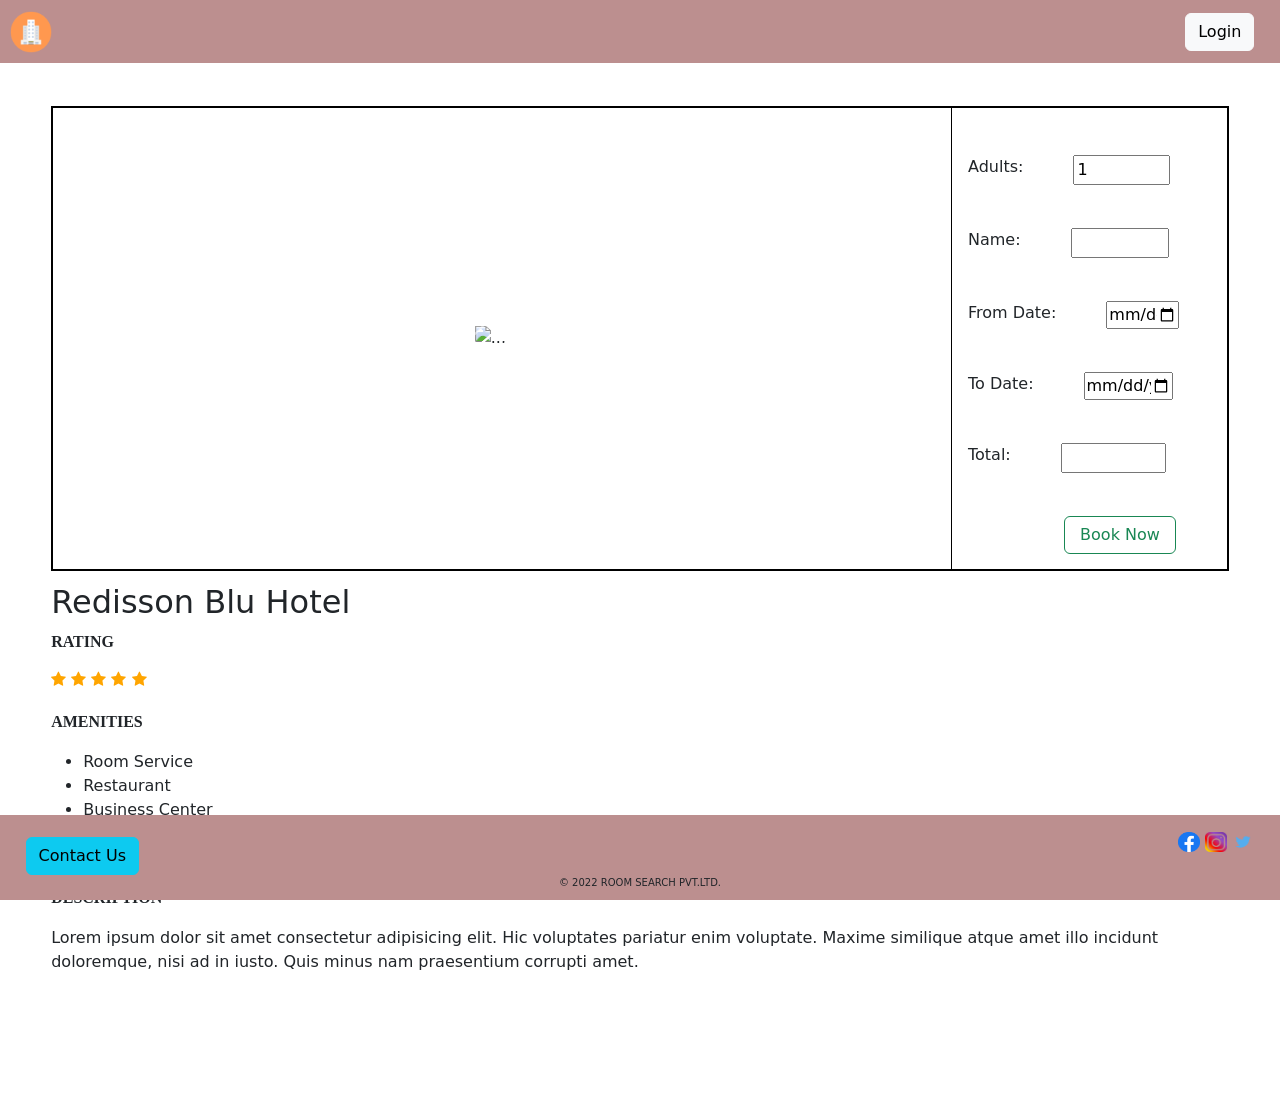
==== detail.html @ f50f1df7 "Add files via upload" ====
<!DOCTYPE html>
<html lang="en">
  <head>
    <meta charset="UTF-8" />
    <meta http-equiv="X-UA-Compatible" content="IE=edge" />
    <meta name="viewport" content="width=device-width, initial-scale=1.0" />
    <title>Details</title>
    <link rel="stylesheet" href="styles/detail.css" />
    <link rel="stylesheet" href="styles/common.css" />
    <link
      href="https://fonts.googleapis.com/css2?family=Ubuntu&display=swap"
      rel="stylesheet"
    />
    <!-- CSS only -->
    <link
      href="https://cdn.jsdelivr.net/npm/bootstrap@5.2.0-beta1/dist/css/bootstrap.min.css"
      rel="stylesheet"
      integrity="sha384-0evHe/X+R7YkIZDRvuzKMRqM+OrBnVFBL6DOitfPri4tjfHxaWutUpFmBp4vmVor"
      crossorigin="anonymous"
    />
    <!-- JavaScript Bundle with Popper -->
    <script
      src="https://cdn.jsdelivr.net/npm/bootstrap@5.2.0-beta1/dist/js/bootstrap.bundle.min.js"
      integrity="sha384-pprn3073KE6tl6bjs2QrFaJGz5/SUsLqktiwsUTF55Jfv3qYSDhgCecCxMW52nD2"
      crossorigin="anonymous"
    ></script>
    <link
      rel="stylesheet"
      href="https://cdnjs.cloudflare.com/ajax/libs/font-awesome/4.7.0/css/font-awesome.min.css"
    />
    <script src="scripts/common.js"></script>
  </head>

  <body>
    <div class="main-container">
      <my-header class="header" id="header"></my-header>

      <section class="content">
        <div class="redisson-text">
          <div class="details_form-container">
            <div class="content-redisson-img">
              <div
                id="carouselExampleControls"
                class="carousel slide"
                data-bs-ride="carousel"
              >
                <div class="carousel-inner">
                  <div class="carousel-item active">
                    <img
                      class="main-img"
                      src="https://media-cdn.tripadvisor.com/media/photo-w/17/b3/09/b4/by-the-poolside.jpg"
                      class="d-block w-100"
                      alt="..."
                    />
                  </div>
                  <div class="carousel-item">
                    <img
                      class="main-img"
                      src="https://media-cdn.tripadvisor.com/media/photo-o/01/fa/51/70/r-the-spa.jpg"
                      class="d-block w-100"
                      alt="..."
                    />
                  </div>
                  <div class="carousel-item">
                    <img
                      class="main-img"
                      src="https://media-cdn.tripadvisor.com/media/photo-w/0e/b2/64/3f/radisson-blu-plaza-delhi.jpg"
                      class="d-block w-100"
                      alt="..."
                    />
                  </div>
                </div>
                <button
                  class="carousel-control-prev"
                  type="button"
                  data-bs-target="#carouselExampleControls"
                  data-bs-slide="prev"
                >
                  <span
                    class="carousel-control-prev-icon"
                    aria-hidden="true"
                  ></span>
                  <span class="visually-hidden">Previous</span>
                </button>
                <button
                  class="carousel-control-next"
                  type="button"
                  data-bs-target="#carouselExampleControls"
                  data-bs-slide="next"
                >
                  <span
                    class="carousel-control-next-icon"
                    aria-hidden="true"
                  ></span>
                  <span class="visually-hidden">Next</span>
                </button>
              </div>
            </div>
            <div class="form-container">
              <form action="payment.html" class="details-form">
                <label for="adults">Adults:</label>
                <span>
                  <input
                    type="number"
                    name="adults"
                    id="adults"
                    value="1"
                    min="1"
                    required
                    autocomplete="off"
                  />
                </span>
                <br />
                <label for="name">Name:</label>
                <span>
                  <input
                    type="text"
                    name="name"
                    id="name"
                    required
                    autocomplete="off"
                /></span>
                <br />
                <label for="date">From Date:</label>
                <span>
                  <input
                    type="date"
                    name="date"
                    id="date"
                    required
                    autocomplete="off"
                  />
                </span>
                <br />
                <label for="date">To Date:</label>
                <span>
                  <input
                    type="date"
                    name="date"
                    id="date"
                    required
                    autocomplete="off"
                  />
                </span>
                <br />
                <label for="price">Total:</label>
                <span>
                  <input type="text" name="total" id="price" maxlength="0"
                /></span>
                <br />
                <input
                  class="btn-book-now btn btn-outline-success"
                  type="submit"
                  value="Book Now"
                />
              </form>
            </div>
          </div>

          <div class="hotel_description">
            <h2>Redisson Blu Hotel</h2>
            <p class="p-tag">RATING</p>
            <p>
              <span class="fa fa-star checked"></span>
              <span class="fa fa-star checked"></span>
              <span class="fa fa-star checked"></span>
              <span class="fa fa-star checked"></span>
              <span class="fa fa-star checked"></span>
            </p>
            <p class="p-tag">AMENITIES</p>
            <ul>
              <li>Room Service</li>
              <li>Restaurant</li>
              <li>Business Center</li>
              <li>Fitness Center</li>
              <li>Pool</li>
            </ul>
            <p class="p-tag">DESCRIPTION</p>
            <p>
              Lorem ipsum dolor sit amet consectetur adipisicing elit. Hic
              voluptates pariatur enim voluptate. Maxime similique atque amet
              illo incidunt doloremque, nisi ad in iusto. Quis minus nam
              praesentium corrupti amet.
            </p>
          </div>
        </div>
      </section>
      <my-footer></my-footer>
    </div>
  </body>
</html>
---- styles/detail.css ----
.main-img {
  height: 350px;
  width: 500px;
}

.content {
  padding-top: 5rem;
}

.content-redisson-img {
  margin: 0 4% 0 4%;
}

.content-redisson-img {
  /* margin-top: 2%; */
  margin-left: 2%;
  /* margin-right: 4%; */
  height: 100%;
  width: 70%;
  display: flex;
  justify-content: center;
  align-items: center;
}

.details_form-container {
  margin: 2% 4% 1%;
  display: flex;
  border: 2px solid black;
  justify-content: center;
  align-items: center;
  height: 465px;
}

.hotel_description {
  margin: 1% 4% 2%;
}

.content-redisson-img {
  text-align: center;
  width: 75%;
}

.form-container {
  height: 100%;
  width: 25%;
  border-left: 1px solid black;
}

.details-form {
  /* margin: 1rem auto;
  display: flex;
  height: 100%;
  width: 50%;
  text-align: center;
  flex-wrap: wrap;
  align-content: space-around;
  justify-content: space-between;
  */
  margin: 1rem 1rem;
  /* display: flex; */
  height: 100%;
  text-align: center;
  flex-wrap: wrap;
  align-content: space-around;
}

span {
  display: block;
  overflow: hidden;
  padding: 0px 0px 19px 50px;
}

input {
  float: left;
  width: 70%;
}

label {
  float: left;
}

.btn-book-now {
  margin-left: 6rem;
  width: 7rem;
  padding: 0.6rem;
}

.p-tag {
  font-weight: bold;
  font-family: cursive;
}

.fa {
  padding: 0;
}

@media screen and (min-device-width: 576px) and (max-device-width: 768px) {
  article {
    margin-top: 14%;
    margin-bottom: 6%;
  }

  article .img-part {
    /* margin-top: 2%; */
    /* margin-left: 2%; */
    /* margin-right: 4%; */
    border-left: 1px solid black;
    border-top: 1px solid black;
    border-bottom: 1px solid black;
    height: 100%;
    width: 90%;
    display: flex;
    justify-content: center;
    align-items: center;
  }

  article img {
    height: 200px;
    width: 30%;
    z-index: -1;
  }

  article .desc-part {
    margin-right: 2%;
    /* margin-left: 4%; */
    border: 1px solid black;
    height: 100%;
    width: 40%;
    display: flex;
    align-items: center;
    justify-content: center;
  }
}

@media screen and (max-device-width: 576px) {
  article {
    height: 1250px;
  }

  article .img-part {
    margin-top: 30px;
  }

  article img {
    height: 200px;
    width: 100%;
    z-index: -1;
  }

  .container {
    display: flex;
    flex-direction: column;
    height: 100%;
  }

  article .desc-part {
    margin-top: 50px;
    width: 400px;
  }

  article .description {
    margin-top: 300px;
  }
}
---- styles/common.css ----
body {
  margin: 0;
  background-color: #e0e0e0;
  font-family: 'Ubuntu', sans-serif;
}

.header-logo {
  margin-top: 0;
}

a {
  text-decoration: none;
  color: black;
  font-weight: bold;
  margin-top: 30px;
}

.header {
  height: 63px;

  top: 0;
  display: flex;
  justify-content: space-between;
  align-items: center;
  position: fixed;
  width: 100%;
  overflow: hidden;
}

.footer {
  position: fixed;
  left: 0;
  bottom: 0;
  width: 100%;
}

.index-footer {
  display: flex;
  justify-content: space-between;
  align-items: center;
  margin: auto 2%;
  height: 60px;
  align-content: flex-end;
  flex-wrap: wrap;
}

.contact-ftr,
.social-icons {
  align-items: center;
}

.copy_right-ftr {
  padding-bottom: 10px;
  text-align: center;
}

.copy_right-p {
  font-size: 10px;
  margin: 0;
}

.login-tag {
  margin-right: 2%;
}

.logo-img {
  margin-left: 1%;
  width: 60px;
}

.header,
.footer {
  background-color: #bc8f8f;
}

.social-icon {
  height: 20px;
  width: 22px;
  /* margin-right: 2%; */
}

.main-container {
  position: relative;
  min-height: 100vh;
}

.content {
  padding-bottom: 7rem;
}

/* 
.contact_us {
  margin-left: 2%;
} */

.checked {
  color: orange;
}

@media screen and (max-device-width: 576px) {
  footer {
    background-color: rosybrown;
    display: flex;
    align-items: center;
    height: 90px;
    position: fixed;
    width: 100%;
    bottom: 0px;
  }

  footer .btn {
    width: 105px;
    height: 35px;
  }

  footer p {
    position: absolute;
    left: 38%;
    /* float: center; */
    font-size: 10px;
    top: 5px;
  }
}
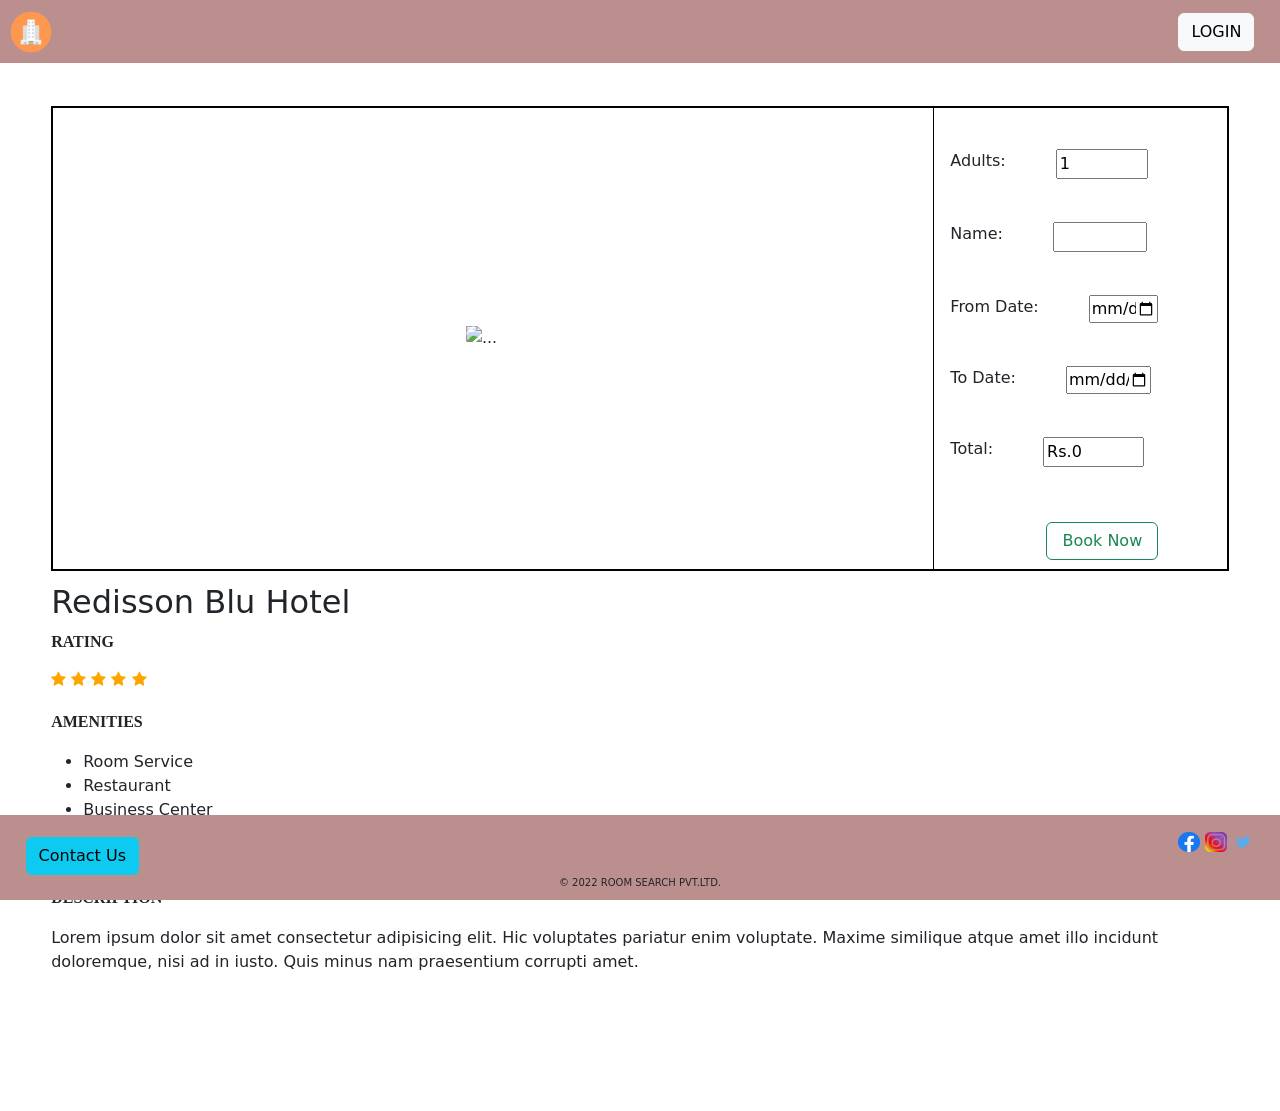
==== commit e5588917: "Checkpoint 11 Checkpoint 11" ====
--- a/detail.html
+++ b/detail.html
@@ -1,191 +1,124 @@
 <!DOCTYPE html>
 <html lang="en">
-  <head>
-    <meta charset="UTF-8" />
-    <meta http-equiv="X-UA-Compatible" content="IE=edge" />
-    <meta name="viewport" content="width=device-width, initial-scale=1.0" />
-    <title>Details</title>
-    <link rel="stylesheet" href="styles/detail.css" />
-    <link rel="stylesheet" href="styles/common.css" />
-    <link
-      href="https://fonts.googleapis.com/css2?family=Ubuntu&display=swap"
-      rel="stylesheet"
-    />
-    <!-- CSS only -->
-    <link
-      href="https://cdn.jsdelivr.net/npm/bootstrap@5.2.0-beta1/dist/css/bootstrap.min.css"
-      rel="stylesheet"
-      integrity="sha384-0evHe/X+R7YkIZDRvuzKMRqM+OrBnVFBL6DOitfPri4tjfHxaWutUpFmBp4vmVor"
-      crossorigin="anonymous"
-    />
-    <!-- JavaScript Bundle with Popper -->
-    <script
-      src="https://cdn.jsdelivr.net/npm/bootstrap@5.2.0-beta1/dist/js/bootstrap.bundle.min.js"
-      integrity="sha384-pprn3073KE6tl6bjs2QrFaJGz5/SUsLqktiwsUTF55Jfv3qYSDhgCecCxMW52nD2"
-      crossorigin="anonymous"
-    ></script>
-    <link
-      rel="stylesheet"
-      href="https://cdnjs.cloudflare.com/ajax/libs/font-awesome/4.7.0/css/font-awesome.min.css"
-    />
-    <script src="scripts/common.js"></script>
-  </head>
 
-  <body>
-    <div class="main-container">
-      <my-header class="header" id="header"></my-header>
+<head>
+  <meta charset="UTF-8" />
+  <meta http-equiv="X-UA-Compatible" content="IE=edge" />
+  <meta name="viewport" content="width=device-width, initial-scale=1.0" />
+  <title>Details</title>
+  <link rel="stylesheet" href="styles/detail.css" />
+  <link rel="stylesheet" href="styles/common.css" />
+  <link href="https://fonts.googleapis.com/css2?family=Ubuntu&display=swap" rel="stylesheet" />
+  <!-- CSS only -->
+  <link href="https://cdn.jsdelivr.net/npm/bootstrap@5.2.0-beta1/dist/css/bootstrap.min.css" rel="stylesheet"
+    integrity="sha384-0evHe/X+R7YkIZDRvuzKMRqM+OrBnVFBL6DOitfPri4tjfHxaWutUpFmBp4vmVor" crossorigin="anonymous" />
+  <!-- JavaScript Bundle with Popper -->
+  <script src="https://cdn.jsdelivr.net/npm/bootstrap@5.2.0-beta1/dist/js/bootstrap.bundle.min.js"
+    integrity="sha384-pprn3073KE6tl6bjs2QrFaJGz5/SUsLqktiwsUTF55Jfv3qYSDhgCecCxMW52nD2"
+    crossorigin="anonymous"></script>
+  <link rel="stylesheet" href="https://cdnjs.cloudflare.com/ajax/libs/font-awesome/4.7.0/css/font-awesome.min.css" />
+</head>
 
-      <section class="content">
-        <div class="redisson-text">
-          <div class="details_form-container">
-            <div class="content-redisson-img">
-              <div
-                id="carouselExampleControls"
-                class="carousel slide"
-                data-bs-ride="carousel"
-              >
-                <div class="carousel-inner">
-                  <div class="carousel-item active">
-                    <img
-                      class="main-img"
-                      src="https://media-cdn.tripadvisor.com/media/photo-w/17/b3/09/b4/by-the-poolside.jpg"
-                      class="d-block w-100"
-                      alt="..."
-                    />
-                  </div>
-                  <div class="carousel-item">
-                    <img
-                      class="main-img"
-                      src="https://media-cdn.tripadvisor.com/media/photo-o/01/fa/51/70/r-the-spa.jpg"
-                      class="d-block w-100"
-                      alt="..."
-                    />
-                  </div>
-                  <div class="carousel-item">
-                    <img
-                      class="main-img"
-                      src="https://media-cdn.tripadvisor.com/media/photo-w/0e/b2/64/3f/radisson-blu-plaza-delhi.jpg"
-                      class="d-block w-100"
-                      alt="..."
-                    />
-                  </div>
+<body>
+  <div class="main-container">
+    <my-header class="header" id="header"></my-header>
+
+    <section class="content">
+      <div class="redisson-text">
+        <div class="details_form-container">
+          <div class="content-redisson-img">
+            <div id="carouselExampleControls" class="carousel slide" data-bs-ride="carousel">
+              <div class="carousel-inner">
+                <div class="carousel-item active">
+                  <img class="main-img"
+                    src="https://media-cdn.tripadvisor.com/media/photo-w/17/b3/09/b4/by-the-poolside.jpg"
+                    class="d-block w-100" alt="..." />
                 </div>
-                <button
-                  class="carousel-control-prev"
-                  type="button"
-                  data-bs-target="#carouselExampleControls"
-                  data-bs-slide="prev"
-                >
-                  <span
-                    class="carousel-control-prev-icon"
-                    aria-hidden="true"
-                  ></span>
-                  <span class="visually-hidden">Previous</span>
-                </button>
-                <button
-                  class="carousel-control-next"
-                  type="button"
-                  data-bs-target="#carouselExampleControls"
-                  data-bs-slide="next"
-                >
-                  <span
-                    class="carousel-control-next-icon"
-                    aria-hidden="true"
-                  ></span>
-                  <span class="visually-hidden">Next</span>
-                </button>
+                <div class="carousel-item">
+                  <img class="main-img" src="https://media-cdn.tripadvisor.com/media/photo-o/01/fa/51/70/r-the-spa.jpg"
+                    class="d-block w-100" alt="..." />
+                </div>
+                <div class="carousel-item">
+                  <img class="main-img"
+                    src="https://media-cdn.tripadvisor.com/media/photo-w/0e/b2/64/3f/radisson-blu-plaza-delhi.jpg"
+                    class="d-block w-100" alt="..." />
+                </div>
               </div>
-            </div>
-            <div class="form-container">
-              <form action="payment.html" class="details-form">
-                <label for="adults">Adults:</label>
-                <span>
-                  <input
-                    type="number"
-                    name="adults"
-                    id="adults"
-                    value="1"
-                    min="1"
-                    required
-                    autocomplete="off"
-                  />
-                </span>
-                <br />
-                <label for="name">Name:</label>
-                <span>
-                  <input
-                    type="text"
-                    name="name"
-                    id="name"
-                    required
-                    autocomplete="off"
-                /></span>
-                <br />
-                <label for="date">From Date:</label>
-                <span>
-                  <input
-                    type="date"
-                    name="date"
-                    id="date"
-                    required
-                    autocomplete="off"
-                  />
-                </span>
-                <br />
-                <label for="date">To Date:</label>
-                <span>
-                  <input
-                    type="date"
-                    name="date"
-                    id="date"
-                    required
-                    autocomplete="off"
-                  />
-                </span>
-                <br />
-                <label for="price">Total:</label>
-                <span>
-                  <input type="text" name="total" id="price" maxlength="0"
-                /></span>
-                <br />
-                <input
-                  class="btn-book-now btn btn-outline-success"
-                  type="submit"
-                  value="Book Now"
-                />
-              </form>
+              <button class="carousel-control-prev" type="button" data-bs-target="#carouselExampleControls"
+                data-bs-slide="prev">
+                <span class="carousel-control-prev-icon" aria-hidden="true"></span>
+                <span class="visually-hidden">Previous</span>
+              </button>
+              <button class="carousel-control-next" type="button" data-bs-target="#carouselExampleControls"
+                data-bs-slide="next">
+                <span class="carousel-control-next-icon" aria-hidden="true"></span>
+                <span class="visually-hidden">Next</span>
+              </button>
             </div>
           </div>
-
-          <div class="hotel_description">
-            <h2>Redisson Blu Hotel</h2>
-            <p class="p-tag">RATING</p>
-            <p>
-              <span class="fa fa-star checked"></span>
-              <span class="fa fa-star checked"></span>
-              <span class="fa fa-star checked"></span>
-              <span class="fa fa-star checked"></span>
-              <span class="fa fa-star checked"></span>
-            </p>
-            <p class="p-tag">AMENITIES</p>
-            <ul>
-              <li>Room Service</li>
-              <li>Restaurant</li>
-              <li>Business Center</li>
-              <li>Fitness Center</li>
-              <li>Pool</li>
-            </ul>
-            <p class="p-tag">DESCRIPTION</p>
-            <p>
-              Lorem ipsum dolor sit amet consectetur adipisicing elit. Hic
-              voluptates pariatur enim voluptate. Maxime similique atque amet
-              illo incidunt doloremque, nisi ad in iusto. Quis minus nam
-              praesentium corrupti amet.
-            </p>
+          <div class="form-container">
+            <form action="payment.html" class="details-form" autocomplete="off">
+              <label for="adults">Adults:</label>
+              <span>
+                <input type="number" name="adults" id="adults" value="1" min="1" oninput="updatePrice()" required />
+              </span>
+              <br />
+              <label for="name">Name:</label>
+              <span>
+                <input type="text" name="name" id="name" required /></span>
+              <br />
+              <label for="fromFate">From Date:</label>
+              <span>
+                <input type="date" name="fromFate" id="fromDate" oninput="updatePrice()" required />
+              </span>
+              <br />
+              <label for="toDate">To Date:</label>
+              <span>
+                <input type="date" name="toDate" id="toDate" required oninput="updatePrice()" />
+              </span>
+              <br />
+              <label for="price">Total:</label>
+              <span>
+                <input type="text" type="text" name="price" id="totalPrice" readonly /></span>
+              <input class="inner" type="hidden" id="id" name="id">
+              <br />
+              <input class="btn-book-now btn btn-outline-success" type="submit" value="Book Now" id="book-now" />
+            </form>
           </div>
         </div>
-      </section>
-      <my-footer></my-footer>
-    </div>
-  </body>
-</html>
+
+        <div class="hotel_description">
+          <h2>Redisson Blu Hotel</h2>
+          <p class="p-tag">RATING</p>
+          <p>
+            <span class="fa fa-star checked"></span>
+            <span class="fa fa-star checked"></span>
+            <span class="fa fa-star checked"></span>
+            <span class="fa fa-star checked"></span>
+            <span class="fa fa-star checked"></span>
+          </p>
+          <p class="p-tag">AMENITIES</p>
+          <ul>
+            <li>Room Service</li>
+            <li>Restaurant</li>
+            <li>Business Center</li>
+            <li>Fitness Center</li>
+            <li>Pool</li>
+          </ul>
+          <p class="p-tag">DESCRIPTION</p>
+          <p>
+            Lorem ipsum dolor sit amet consectetur adipisicing elit. Hic
+            voluptates pariatur enim voluptate. Maxime similique atque amet
+            illo incidunt doloremque, nisi ad in iusto. Quis minus nam
+            praesentium corrupti amet.
+          </p>
+        </div>
+      </div>
+    </section>
+    <my-footer></my-footer>
+  </div>
+  <script src="scripts/common.js"></script>
+  <script src="scripts/detail.js"></script>
+</body>
+
+</html>
--- a/styles/detail.css
+++ b/styles/detail.css
@@ -31,6 +31,10 @@
   height: 465px;
 }
 
+#book-now {
+  margin-top: 5%;
+}
+
 .hotel_description {
   margin: 1% 4% 2%;
 }
@@ -43,6 +47,8 @@
 .form-container {
   height: 100%;
   width: 25%;
+  margin-right: 2%;
+  flex-grow: 1;
   border-left: 1px solid black;
 }
 
@@ -161,4 +167,4 @@
   article .description {
     margin-top: 300px;
   }
-}
+}
--- a/styles/common.css
+++ b/styles/common.css
@@ -68,6 +68,15 @@
   width: 60px;
 }
 
+#loginBtn {
+  margin-right: 2%;
+}
+
+#login-form {
+  display: flex;
+  flex-direction: column;
+}
+
 .header,
 .footer {
   background-color: #bc8f8f;
@@ -120,4 +129,4 @@
     font-size: 10px;
     top: 5px;
   }
-}
+}
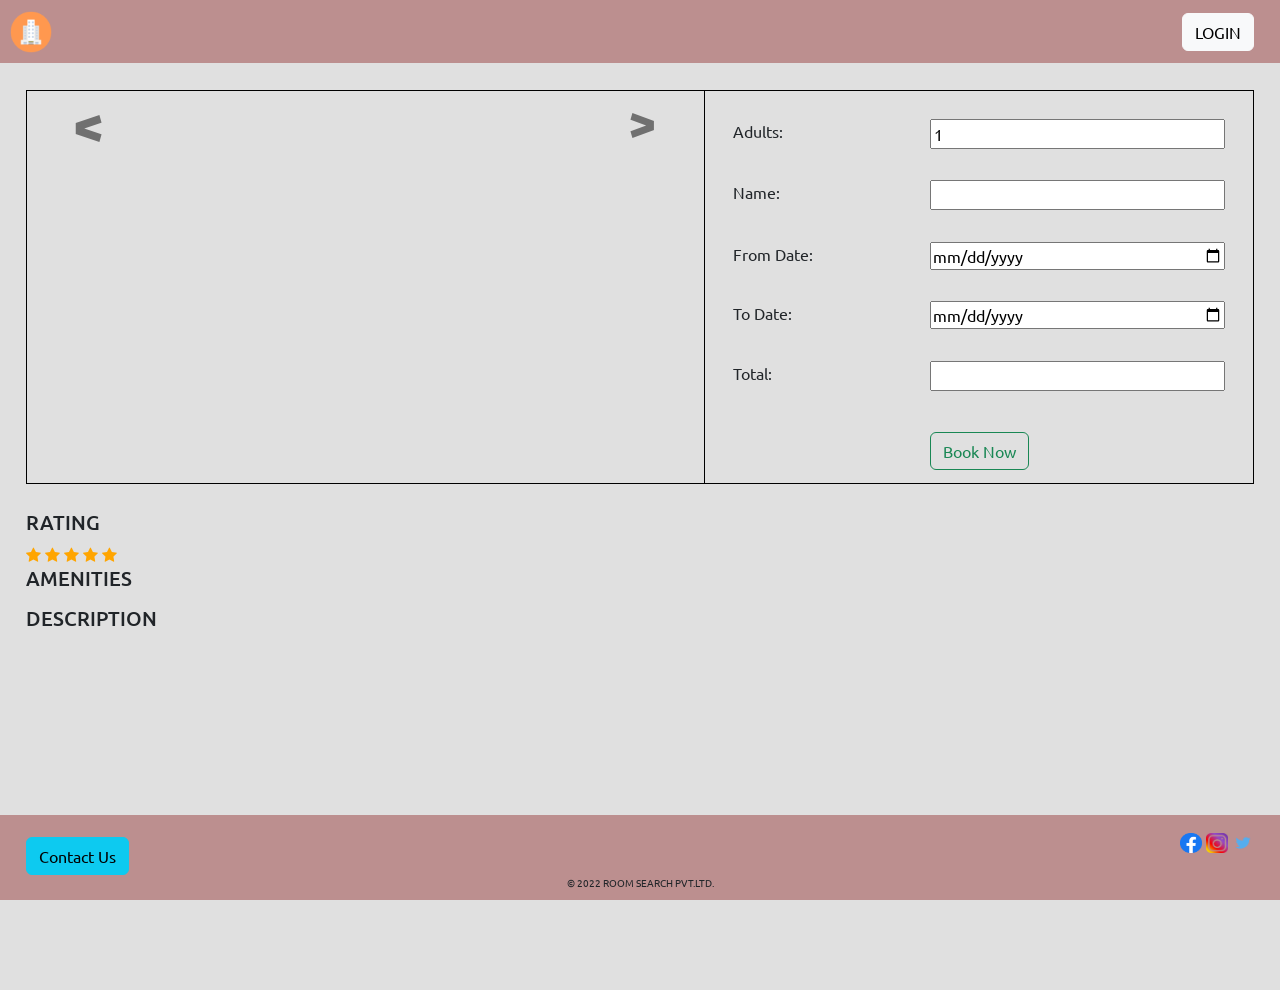
==== commit 7bfd8be3: "api key" ====
--- a/detail.html
+++ b/detail.html
@@ -6,115 +6,94 @@
   <meta http-equiv="X-UA-Compatible" content="IE=edge" />
   <meta name="viewport" content="width=device-width, initial-scale=1.0" />
   <title>Details</title>
-  <link rel="stylesheet" href="styles/detail.css" />
-  <link rel="stylesheet" href="styles/common.css" />
+
   <link href="https://fonts.googleapis.com/css2?family=Ubuntu&display=swap" rel="stylesheet" />
   <!-- CSS only -->
   <link href="https://cdn.jsdelivr.net/npm/bootstrap@5.2.0-beta1/dist/css/bootstrap.min.css" rel="stylesheet"
     integrity="sha384-0evHe/X+R7YkIZDRvuzKMRqM+OrBnVFBL6DOitfPri4tjfHxaWutUpFmBp4vmVor" crossorigin="anonymous" />
-  <!-- JavaScript Bundle with Popper -->
-  <script src="https://cdn.jsdelivr.net/npm/bootstrap@5.2.0-beta1/dist/js/bootstrap.bundle.min.js"
-    integrity="sha384-pprn3073KE6tl6bjs2QrFaJGz5/SUsLqktiwsUTF55Jfv3qYSDhgCecCxMW52nD2"
+  <link rel="stylesheet" href="https://cdnjs.cloudflare.com/ajax/libs/font-awesome/4.7.0/css/font-awesome.min.css" />
+  <script src="https://cdn.jsdelivr.net/npm/bootstrap@5.2.0/dist/js/bootstrap.bundle.min.js"
+    integrity="sha384-A3rJD856KowSb7dwlZdYEkO39Gagi7vIsF0jrRAoQmDKKtQBHUuLZ9AsSv4jD4Xa"
     crossorigin="anonymous"></script>
-  <link rel="stylesheet" href="https://cdnjs.cloudflare.com/ajax/libs/font-awesome/4.7.0/css/font-awesome.min.css" />
+  <script src="https://ajax.googleapis.com/ajax/libs/jquery/3.5.1/jquery.min.js"></script>
+
+  <link rel="stylesheet" href="styles/common.css" />
+  <link rel="stylesheet" href="styles/detail.css" />
 </head>
 
 <body>
+  <div id="loader"></div>
+
   <div class="main-container">
     <my-header class="header" id="header"></my-header>
 
-    <section class="content">
-      <div class="redisson-text">
-        <div class="details_form-container">
-          <div class="content-redisson-img">
-            <div id="carouselExampleControls" class="carousel slide" data-bs-ride="carousel">
-              <div class="carousel-inner">
-                <div class="carousel-item active">
-                  <img class="main-img"
-                    src="https://media-cdn.tripadvisor.com/media/photo-w/17/b3/09/b4/by-the-poolside.jpg"
-                    class="d-block w-100" alt="..." />
-                </div>
-                <div class="carousel-item">
-                  <img class="main-img" src="https://media-cdn.tripadvisor.com/media/photo-o/01/fa/51/70/r-the-spa.jpg"
-                    class="d-block w-100" alt="..." />
-                </div>
-                <div class="carousel-item">
-                  <img class="main-img"
-                    src="https://media-cdn.tripadvisor.com/media/photo-w/0e/b2/64/3f/radisson-blu-plaza-delhi.jpg"
-                    class="d-block w-100" alt="..." />
-                </div>
-              </div>
-              <button class="carousel-control-prev" type="button" data-bs-target="#carouselExampleControls"
-                data-bs-slide="prev">
-                <span class="carousel-control-prev-icon" aria-hidden="true"></span>
-                <span class="visually-hidden">Previous</span>
-              </button>
-              <button class="carousel-control-next" type="button" data-bs-target="#carouselExampleControls"
-                data-bs-slide="next">
-                <span class="carousel-control-next-icon" aria-hidden="true"></span>
-                <span class="visually-hidden">Next</span>
-              </button>
-            </div>
-          </div>
-          <div class="form-container">
-            <form action="payment.html" class="details-form" autocomplete="off">
-              <label for="adults">Adults:</label>
-              <span>
-                <input type="number" name="adults" id="adults" value="1" min="1" oninput="updatePrice()" required />
-              </span>
-              <br />
-              <label for="name">Name:</label>
-              <span>
-                <input type="text" name="name" id="name" required /></span>
-              <br />
-              <label for="fromFate">From Date:</label>
-              <span>
-                <input type="date" name="fromFate" id="fromDate" oninput="updatePrice()" required />
-              </span>
-              <br />
-              <label for="toDate">To Date:</label>
-              <span>
-                <input type="date" name="toDate" id="toDate" required oninput="updatePrice()" />
-              </span>
-              <br />
-              <label for="price">Total:</label>
-              <span>
-                <input type="text" type="text" name="price" id="totalPrice" readonly /></span>
-              <input class="inner" type="hidden" id="id" name="id">
-              <br />
-              <input class="btn-book-now btn btn-outline-success" type="submit" value="Book Now" id="book-now" />
-            </form>
+    <div id="detail-container">
+      <div id="slideshow-booking">
+        <div id="slideshow-container">
+          <div id="carousel-controls" class="carousel slide" data-ride="carousel">
+            <div class="carousel-inner" id="carousel-parent"></div>
+            <a class="carousel-control-prev" href="#carousel-controls" role="button" data-slide="prev">
+              <span class="carousel-control-prev-icon" aria-hidden="true"></span>
+              <span class="sr-only">Previous</span>
+            </a>
+            <a class="carousel-control-next" href="#carousel-controls" role="button" data-slide="next">
+              <span class="carousel-control-next-icon" aria-hidden="true"></span>
+              <span class="sr-only">Next</span>
+            </a>
           </div>
         </div>
+        <div id="booking-form">
+          <form action="payment.html" method="get" autocomplete="off">
+            <div class="outer">
+              <label for="adult">Adults:</label>
 
-        <div class="hotel_description">
-          <h2>Redisson Blu Hotel</h2>
-          <p class="p-tag">RATING</p>
-          <p>
-            <span class="fa fa-star checked"></span>
-            <span class="fa fa-star checked"></span>
-            <span class="fa fa-star checked"></span>
-            <span class="fa fa-star checked"></span>
-            <span class="fa fa-star checked"></span>
-          </p>
-          <p class="p-tag">AMENITIES</p>
-          <ul>
-            <li>Room Service</li>
-            <li>Restaurant</li>
-            <li>Business Center</li>
-            <li>Fitness Center</li>
-            <li>Pool</li>
-          </ul>
-          <p class="p-tag">DESCRIPTION</p>
-          <p>
-            Lorem ipsum dolor sit amet consectetur adipisicing elit. Hic
-            voluptates pariatur enim voluptate. Maxime similique atque amet
-            illo incidunt doloremque, nisi ad in iusto. Quis minus nam
-            praesentium corrupti amet.
-          </p>
+              <input class="inner" type="number" name="adult" id="adult" value="1" min="1" oninput="updatePrice()"
+                required />
+            </div>
+
+            <div class="outer">
+              <label for="name">Name:</label>
+              <input class="inner" type="text" name="name" id="name" required />
+            </div>
+
+            <div class="outer">
+              <label for="fromDate">From Date:</label>
+              <input class="inner" type="date" name="fromDate" id="fromDate" oninput="updatePrice()" required />
+            </div>
+
+            <div class="outer">
+              <label for="toDate">To Date:</label>
+              <input class="inner" type="date" name="toDate" id="toDate" oninput="updatePrice()" required />
+            </div>
+
+            <div class="outer">
+              <label for="price">Total:</label>
+              <input class="inner" type="text" name="price" id="price" readonly />
+              <input class="inner" type="hidden" id="id" name="id" />
+            </div>
+
+            <div>
+              <input type="submit" class="btn btn-outline-success" value="Book Now" id="book-now" />
+            </div>
+          </form>
         </div>
       </div>
-    </section>
+      <div id="hotel-description">
+        <h2 id="hotel-name"></h2>
+        <h5 class="heading">RATING</h5>
+        <div id="rating">
+          <span class="fa fa-star checked" id="1"></span>
+          <span class="fa fa-star checked" id="2"></span>
+          <span class="fa fa-star checked" id="3"></span>
+          <span class="fa fa-star checked" id="4"></span>
+          <span class="fa fa-star checked" id="5"></span>
+        </div>
+        <h5 class="heading">AMENITIES</h5>
+        <ul id="amenities"></ul>
+        <h5 class="heading" id="description">DESCRIPTION</h5>
+      </div>
+    </div>
+
     <my-footer></my-footer>
   </div>
   <script src="scripts/common.js"></script>
--- a/styles/common.css
+++ b/styles/common.css
@@ -2,6 +2,7 @@
   margin: 0;
   background-color: #e0e0e0;
   font-family: 'Ubuntu', sans-serif;
+  overflow: hidden;
 }
 
 .header-logo {
@@ -94,13 +95,9 @@
 }
 
 .content {
-  padding-bottom: 7rem;
+  padding-top: 1rem;
+  overflow: hidden;
 }
-
-/* 
-.contact_us {
-  margin-left: 2%;
-} */
 
 .checked {
   color: orange;
--- a/styles/detail.css
+++ b/styles/detail.css
@@ -1,170 +1,113 @@
-.main-img {
-  height: 350px;
-  width: 500px;
+#slideshow-container,
+#booking-form {
+  padding: 1%;
+  text-align: center;
+  border: 1px solid black;
+  max-height: 500px;
 }
 
-.content {
-  padding-top: 5rem;
+#slideshow-container {
+  margin-left: 2%;
+  border-right: none;
+  flex-grow: 3;
+  max-width: 60%;
 }
 
-.content-redisson-img {
-  margin: 0 4% 0 4%;
+#booking-form {
+  margin-right: 2%;
+  flex-grow: 1;
 }
 
-.content-redisson-img {
-  /* margin-top: 2%; */
-  margin-left: 2%;
-  /* margin-right: 4%; */
-  height: 100%;
-  width: 70%;
-  display: flex;
-  justify-content: center;
-  align-items: center;
+#hotel-description {
+  margin: 2%;
 }
 
-.details_form-container {
-  margin: 2% 4% 1%;
+#detail-container {
+  margin-top: 7%;
+  margin-bottom: 7%;
+}
+
+#slideshow-booking {
   display: flex;
-  border: 2px solid black;
-  justify-content: center;
-  align-items: center;
-  height: 465px;
+  justify-content: start;
+  align-content: center;
+}
+
+.slider-image {
+  max-height: 350px;
+}
+
+.outer {
+  padding: 3%;
+  display: flex;
+  justify-content: space-between;
 }
 
 #book-now {
   margin-top: 5%;
 }
 
-.hotel_description {
-  margin: 1% 4% 2%;
+.inner {
+  width: 60%;
 }
 
-.content-redisson-img {
-  text-align: center;
-  width: 75%;
+.carousel-control-prev-icon,
+.carousel-control-next-icon {
+  height: 100px;
+  width: 100px;
+  background-image: none;
 }
 
-.form-container {
-  height: 100%;
-  width: 25%;
-  margin-right: 2%;
-  flex-grow: 1;
-  border-left: 1px solid black;
+.carousel-control-next-icon:after {
+  content: '>';
+  font-size: 50px;
+  color: black;
 }
 
-.details-form {
-  /* margin: 1rem auto;
-  display: flex;
-  height: 100%;
-  width: 50%;
-  text-align: center;
-  flex-wrap: wrap;
-  align-content: space-around;
-  justify-content: space-between;
-  */
-  margin: 1rem 1rem;
-  /* display: flex; */
-  height: 100%;
-  text-align: center;
-  flex-wrap: wrap;
-  align-content: space-around;
+.carousel-control-prev-icon:after {
+  content: '<';
+  font-size: 55px;
+  color: black;
 }
 
-span {
-  display: block;
-  overflow: hidden;
-  padding: 0px 0px 19px 50px;
+.carousel-control-next,
+.carousel-control-prev {
+  z-index: 0;
 }
 
-input {
-  float: left;
-  width: 70%;
+.carousel-image {
+  max-height: 450px;
 }
 
-label {
-  float: left;
-}
+@media screen and (max-width: 576px) {
 
-.btn-book-now {
-  margin-left: 6rem;
-  width: 7rem;
-  padding: 0.6rem;
-}
-
-.p-tag {
-  font-weight: bold;
-  font-family: cursive;
-}
-
-.fa {
-  padding: 0;
-}
-
-@media screen and (min-device-width: 576px) and (max-device-width: 768px) {
-  article {
-    margin-top: 14%;
-    margin-bottom: 6%;
+  #slideshow-container {
+    margin-left: 0%;
+    max-width: 100%;
+    border-right: 1px solid black;
   }
 
-  article .img-part {
-    /* margin-top: 2%; */
-    /* margin-left: 2%; */
-    /* margin-right: 4%; */
-    border-left: 1px solid black;
-    border-top: 1px solid black;
-    border-bottom: 1px solid black;
-    height: 100%;
-    width: 90%;
-    display: flex;
-    justify-content: center;
-    align-items: center;
+  #booking-form {
+    width: 100%;
   }
 
-  article img {
-    height: 200px;
-    width: 30%;
-    z-index: -1;
+  #detail-container {
+    margin-top: 20%;
+    margin-bottom: 22%;
   }
 
-  article .desc-part {
-    margin-right: 2%;
-    /* margin-left: 4%; */
-    border: 1px solid black;
-    height: 100%;
-    width: 40%;
-    display: flex;
-    align-items: center;
-    justify-content: center;
+  #slideshow-booking {
+    flex-direction: column;
+  }
+
+  .slider-image {
+    max-height: 250px;
+    width: 100%;
   }
 }
 
-@media screen and (max-device-width: 576px) {
-  article {
-    height: 1250px;
-  }
-
-  article .img-part {
-    margin-top: 30px;
-  }
-
-  article img {
-    height: 200px;
-    width: 100%;
-    z-index: -1;
-  }
-
-  .container {
-    display: flex;
-    flex-direction: column;
-    height: 100%;
-  }
-
-  article .desc-part {
-    margin-top: 50px;
-    width: 400px;
-  }
-
-  article .description {
-    margin-top: 300px;
+@media screen and (min-width: 576px) and (max-width: 768px) {
+  #detail-container {
+    margin-top: 10%;
   }
 }
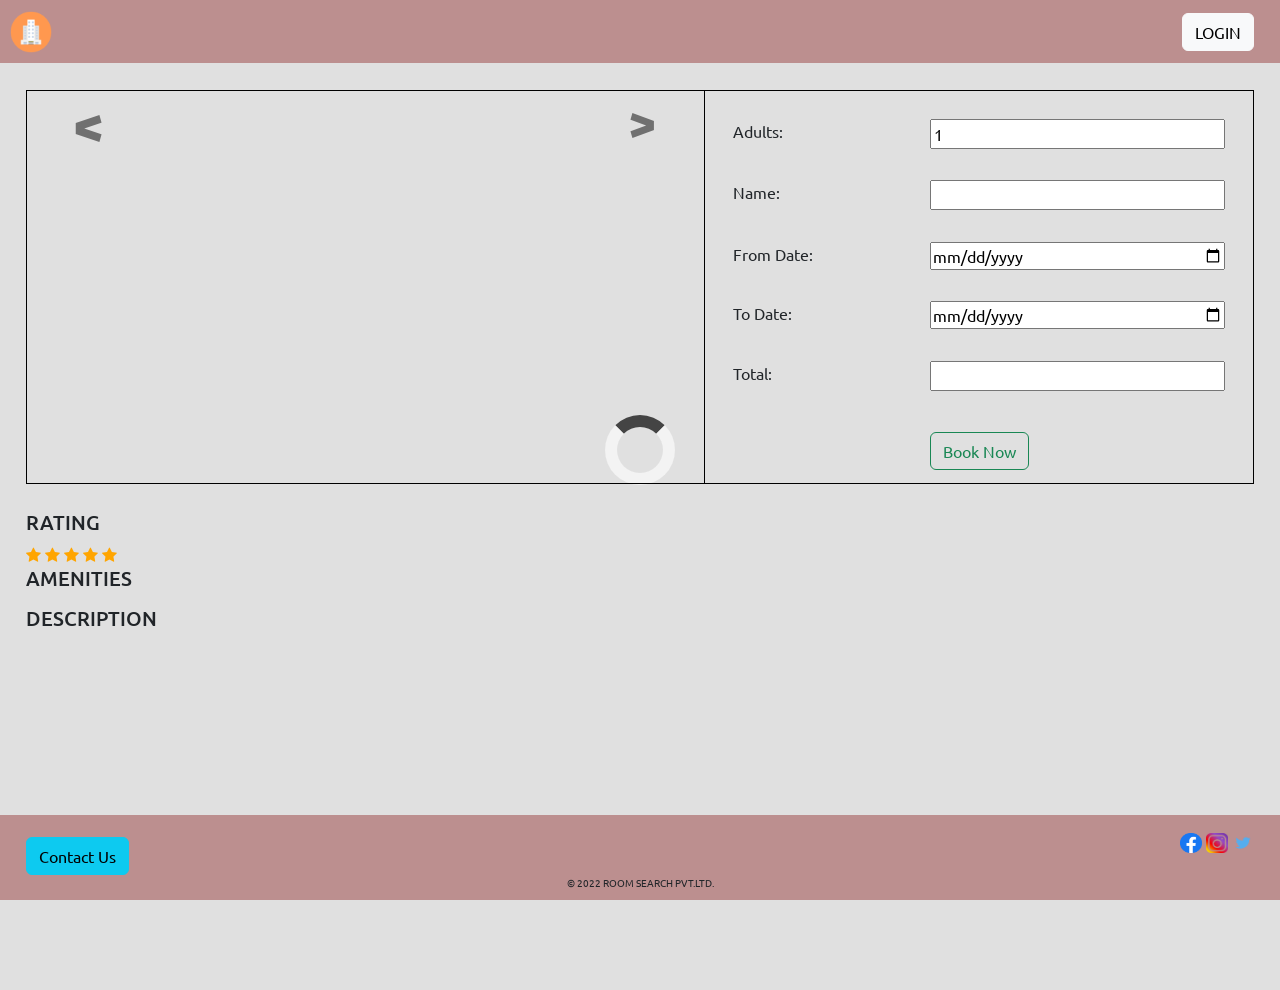
==== commit a651084c: "Check Point 13 13 checkpoint" ====
--- a/detail.html
+++ b/detail.html
@@ -17,6 +17,7 @@
     crossorigin="anonymous"></script>
   <script src="https://ajax.googleapis.com/ajax/libs/jquery/3.5.1/jquery.min.js"></script>
 
+  <link rel="stylesheet"  href="styles/loader.css" />
   <link rel="stylesheet" href="styles/common.css" />
   <link rel="stylesheet" href="styles/detail.css" />
 </head>
--- a/styles/loader.css
+++ b/styles/loader.css
@@ -0,0 +1,20 @@
+#loader {
+    border: 12px solid #f3f3f3;
+    border-radius: 50%;
+    border-top: 12px solid #444444;
+    width: 70px;
+    height: 70px;
+    animation: spin 1s linear infinite;
+    position: absolute;
+    top: 0;
+    bottom: 0;
+    left: 0;
+    right: 0;
+    margin: auto;
+}
+
+@keyframes spin {
+    100% {
+        transform: rotate(360deg);
+    }
+}
